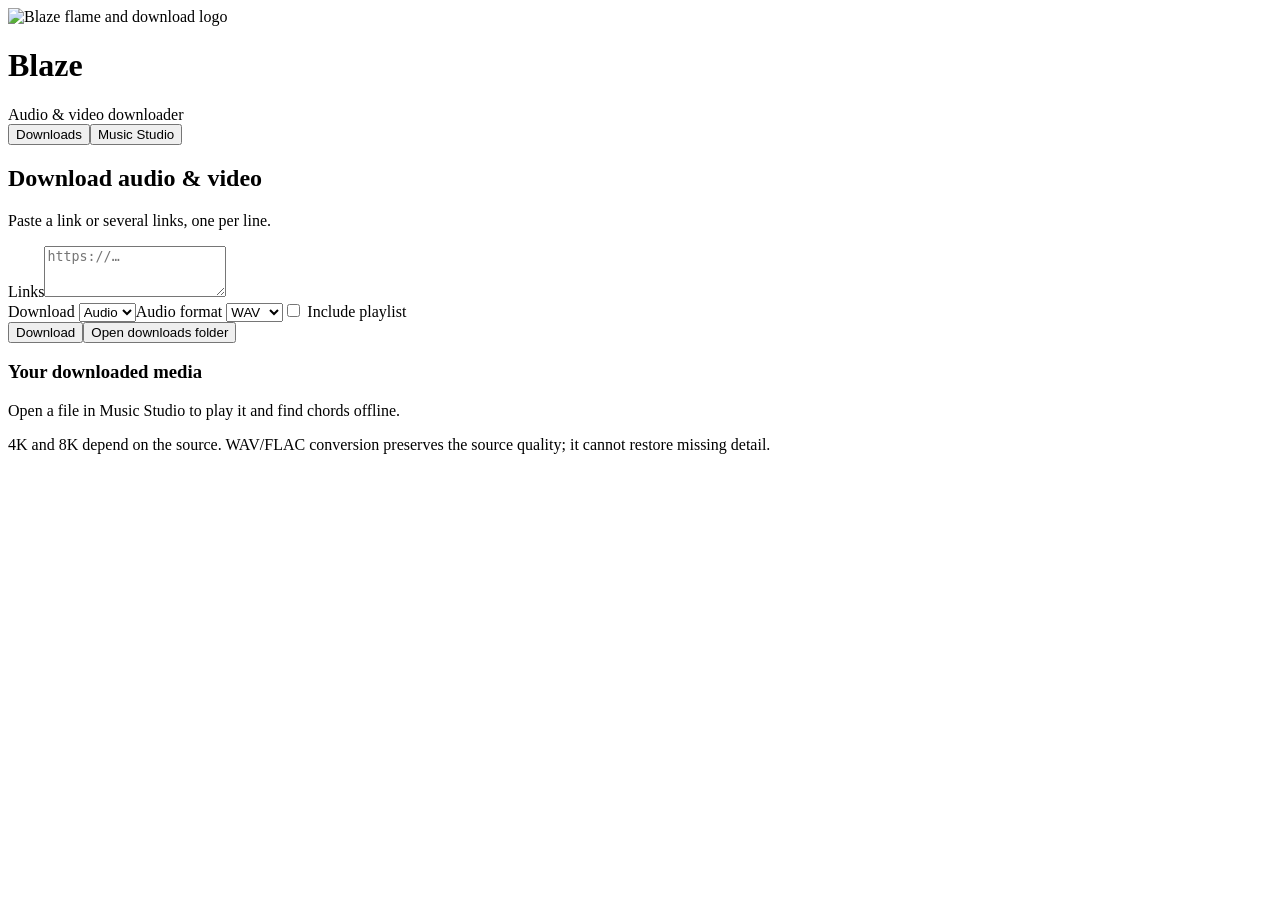
==== music_studio/web/index.html @ ea17c335 "Default to extended offline chords and add playback-clock Live Chord Flow" ====
<!doctype html>
<html lang="en"><head><meta charset="utf-8"><meta name="viewport" content="width=device-width,initial-scale=1">
<meta name="blaze-token" content="%%TOKEN%%"><title>Blaze</title><link rel="stylesheet" href="/studio.css"></head>
<body><main class="studio">
<header><div class="brand"><img class="brand-logo" src="/blaze-logo.png" alt="Blaze flame and download logo" width="52" height="52"><h1>Blaze</h1></div><span class="offline" id="section-label">Audio & video downloader</span></header>
<nav class="app-tabs" aria-label="Blaze sections"><button id="tab-downloads" class="selected" aria-selected="true">Downloads</button><button id="tab-studio" aria-selected="false">Music Studio</button></nav>
<section id="downloads-panel">
<h2>Download audio & video</h2><p class="hint">Paste a link or several links, one per line.</p>
<label for="download-urls">Links</label><textarea id="download-urls" rows="3" placeholder="https://…" maxlength="50000"></textarea>
<div class="options"><label>Download <select id="download-mode"><option value="audio">Audio</option><option value="video">Video</option></select></label><label id="audio-options">Audio format <select id="download-format"><option value="wav">WAV</option><option value="mp3">MP3</option><option value="flac">FLAC</option><option value="m4a">M4A</option><option value="ogg">OGG</option><option value="opus">Opus</option></select></label><label id="video-options" hidden>Resolution <select id="download-resolution"><option value="any">Best available</option><option value="1080p">Up to 1080p</option><option value="4k">Up to 4K</option><option value="8k">Up to 8K</option></select></label><label><input type="checkbox" id="download-playlist"> Include playlist</label></div>
<div class="actions"><button id="download-start" class="primary">Download</button><button id="download-stop" hidden>Cancel downloads</button><button id="download-folder">Open downloads folder</button></div>
<p class="hint" id="download-output"></p><p id="download-error" role="alert" hidden></p><div id="download-jobs" aria-live="polite"></div>
<h3>Your downloaded media</h3><p class="hint">Open a file in Music Studio to play it and find chords offline.</p><div id="download-files"></div>
<p class="hint">4K and 8K depend on the source. WAV/FLAC conversion preserves the source quality; it cannot restore missing detail.</p>
</section><section id="studio-panel" hidden><h2 class="section-title">Music Studio <small>Offline chord finder</small></h2>
<section class="song"><h2 id="filename">Your music, on your device</h2><span id="duration">—</span></section>
<div class="wave-wrap"><canvas id="wave" aria-label="Audio waveform. Click to seek." role="slider" tabindex="0" aria-valuemin="0" aria-valuemax="100" aria-valuenow="0"></canvas><div id="empty-wave">Import audio or video, then analyse its chords.</div></div>
<div class="chords" id="chord-cards" aria-live="polite"></div>
<section class="live-flow" aria-label="Live Chord Flow"><div class="flow-heading"><span>Live Chord Flow</span><span id="flow-status">Analyse a recording to begin.</span></div><div id="bar-flow" class="bar-flow"></div><p id="flow-announcement" class="sr-only" aria-live="polite"></p></section>
<div class="indicators"><span id="key">Key: —</span><span id="bpm">BPM: —</span><span id="flow-beat">Beat: —</span><span id="flow-countdown">Change in: —</span><span id="position">0:00</span></div>
<div class="transport"><button id="previous" class="icon" aria-label="Previous chord">⏮</button><button id="play" class="play" aria-label="Play">▶</button><button id="next" class="icon" aria-label="Next chord">⏭</button><label class="speed">Speed <select id="speed"><option value=".5">0.5×</option><option value=".75">0.75×</option><option value="1" selected>1×</option><option value="1.25">1.25×</option><option value="1.5">1.5×</option></select></label><label><input type="checkbox" id="repeat"> Repeat song</label></div>
<video id="media" playsinline preload="metadata"></video>
<div class="actions"><label class="button" for="import">Import audio / video<input id="import" type="file" accept="audio/*,video/*"></label><button id="analyze" class="primary">Analyse chords</button><button id="cancel" hidden>Cancel</button><button id="edit" disabled>Edit chord</button></div>
<p id="status" role="status">All processing stays on this device.</p><p id="error" role="alert" hidden></p>
<details id="diagrams"><summary>Guitar / piano diagrams</summary><div class="diagram-toolbar"><button id="piano" class="selected">Piano</button><button id="guitar">Guitar</button><span id="diagram-label">—</span></div><canvas id="diagram" aria-label="Chord diagram"></canvas><p id="diagram-note"></p></details>
<details><summary>Practice & export</summary><div class="options"><label>Transpose <div class="transpose"><button id="down">−</button><span id="shift">0</span><button id="up">+</button><button id="reset">Reset</button></div></label><button id="export-json" disabled>Export JSON</button><button id="export-csv" disabled>Export CSV</button></div><p>Transposition changes chord labels and diagrams. Playback keeps its original pitch.</p></details>
<details id="rhythm-settings"><summary>Rhythm & timing correction</summary><p>Beat detection is an estimate; downbeats and meter are not detected. Confirm the meter and first downbeat to show bars. Unknown timing shows neutral windows.</p><div class="options"><label>Grid <select id="rhythm-mode"><option value="unknown">Meter unknown · timing windows</option><option value="beats">Detected beat timestamps · estimated</option><option value="grid">Manual fixed tempo</option></select></label><label>BPM (quarter notes) <input id="rhythm-bpm" type="number" min="20" max="300" step=".1" value="120"></label><label>Meter <select id="rhythm-num"><option>2</option><option>3</option><option selected>4</option><option>5</option><option>6</option><option>7</option><option>9</option><option>12</option></select> / <select id="rhythm-den"><option>2</option><option selected>4</option><option>8</option><option>16</option></select></label><label><input id="rhythm-compound" type="checkbox"> Group eighth notes in threes</label><label>First downbeat (seconds) <input id="rhythm-offset" type="number" min="0" step=".001" value="0"></label></div><div class="actions"><button id="rhythm-align">Use playback position</button><button id="rhythm-save">Save rhythm</button><button id="rhythm-change">Set meter change here</button><button id="rhythm-reset">Revert rhythm</button></div><p id="rhythm-message" role="status">Corrections stay local; original detected beats are preserved.</p></details>
<details id="timeline"><summary>Full chord timeline</summary><div id="timeline-rows"></div></details>
<details><summary>Advanced settings</summary><div class="options"><label>Recognition <select id="model"><option value="extended" selected>Extended chords · default</option><option value="major_minor">Major / minor · optional</option></select></label><button id="clear-cache">Clear analysis cache</button></div><p>Uses pretrained BTC models locally. No training, account, or cloud service. Model scores are uncalibrated; check uncertain passages by ear. Clearing cached analyses keeps your saved corrections.</p></details>
<footer id="model-info">Ready for local music analysis.</footer>
</section></main><dialog id="edit-dialog"><form method="dialog"><h3>Correct this chord</h3><label>Chord <input id="edited-chord" placeholder="C, Am, Fmaj7, G7/B" maxlength="32" autocomplete="off"></label><p id="edit-error"></p><div class="actions"><button value="cancel">Cancel</button><button id="save-edit" class="primary" value="save">Save locally</button></div></form></dialog><script src="/flow.js"></script><script src="/studio.js"></script></body></html>
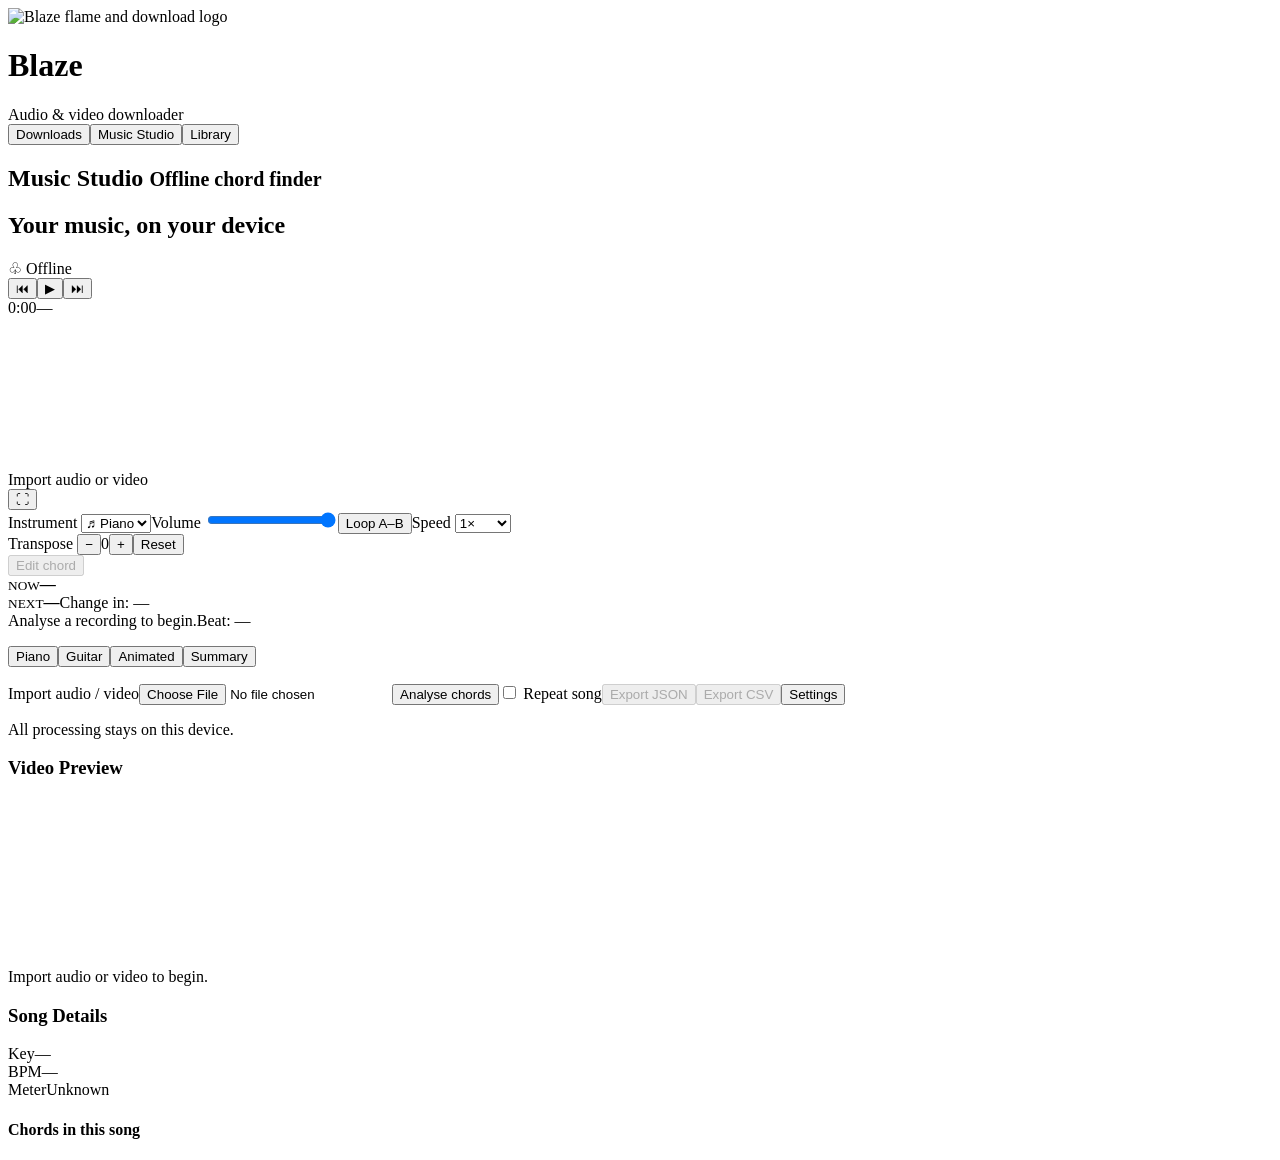
==== commit 509c9909: "Add offline advanced chord ensemble and integrated Blaze Windows app" ====
--- a/music_studio/web/index.html
+++ b/music_studio/web/index.html
@@ -1,10 +1,10 @@
 <!doctype html>
 <html lang="en"><head><meta charset="utf-8"><meta name="viewport" content="width=device-width,initial-scale=1">
 <meta name="blaze-token" content="%%TOKEN%%"><title>Blaze</title><link rel="stylesheet" href="/studio.css"></head>
-<body><main class="studio">
+<body class="studio-active"><main class="studio">
 <header><div class="brand"><img class="brand-logo" src="/blaze-logo.png" alt="Blaze flame and download logo" width="52" height="52"><h1>Blaze</h1></div><span class="offline" id="section-label">Audio & video downloader</span></header>
-<nav class="app-tabs" aria-label="Blaze sections"><button id="tab-downloads" class="selected" aria-selected="true">Downloads</button><button id="tab-studio" aria-selected="false">Music Studio</button></nav>
-<section id="downloads-panel">
+<nav class="app-tabs" aria-label="Blaze sections"><button id="tab-downloads" aria-selected="false">Downloads</button><button id="tab-studio" class="selected" aria-selected="true">Music Studio</button><button id="tab-library">Library</button></nav>
+<section id="downloads-panel" hidden>
 <h2>Download audio & video</h2><p class="hint">Paste a link or several links, one per line.</p>
 <label for="download-urls">Links</label><textarea id="download-urls" rows="3" placeholder="https://…" maxlength="50000"></textarea>
 <div class="options"><label>Download <select id="download-mode"><option value="audio">Audio</option><option value="video">Video</option></select></label><label id="audio-options">Audio format <select id="download-format"><option value="wav">WAV</option><option value="mp3">MP3</option><option value="flac">FLAC</option><option value="m4a">M4A</option><option value="ogg">OGG</option><option value="opus">Opus</option></select></label><label id="video-options" hidden>Resolution <select id="download-resolution"><option value="any">Best available</option><option value="1080p">Up to 1080p</option><option value="4k">Up to 4K</option><option value="8k">Up to 8K</option></select></label><label><input type="checkbox" id="download-playlist"> Include playlist</label></div>
@@ -12,20 +12,17 @@
 <p class="hint" id="download-output"></p><p id="download-error" role="alert" hidden></p><div id="download-jobs" aria-live="polite"></div>
 <h3>Your downloaded media</h3><p class="hint">Open a file in Music Studio to play it and find chords offline.</p><div id="download-files"></div>
 <p class="hint">4K and 8K depend on the source. WAV/FLAC conversion preserves the source quality; it cannot restore missing detail.</p>
-</section><section id="studio-panel" hidden><h2 class="section-title">Music Studio <small>Offline chord finder</small></h2>
-<section class="song"><h2 id="filename">Your music, on your device</h2><span id="duration">—</span></section>
-<div class="wave-wrap"><canvas id="wave" aria-label="Audio waveform. Click to seek." role="slider" tabindex="0" aria-valuemin="0" aria-valuemax="100" aria-valuenow="0"></canvas><div id="empty-wave">Import audio or video, then analyse its chords.</div></div>
-<div class="chords" id="chord-cards" aria-live="polite"></div>
-<section class="live-flow" aria-label="Live Chord Flow"><div class="flow-heading"><span>Live Chord Flow</span><span id="flow-status">Analyse a recording to begin.</span></div><div id="bar-flow" class="bar-flow"></div><p id="flow-announcement" class="sr-only" aria-live="polite"></p></section>
-<div class="indicators"><span id="key">Key: —</span><span id="bpm">BPM: —</span><span id="flow-beat">Beat: —</span><span id="flow-countdown">Change in: —</span><span id="position">0:00</span></div>
-<div class="transport"><button id="previous" class="icon" aria-label="Previous chord">⏮</button><button id="play" class="play" aria-label="Play">▶</button><button id="next" class="icon" aria-label="Next chord">⏭</button><label class="speed">Speed <select id="speed"><option value=".5">0.5×</option><option value=".75">0.75×</option><option value="1" selected>1×</option><option value="1.25">1.25×</option><option value="1.5">1.5×</option></select></label><label><input type="checkbox" id="repeat"> Repeat song</label></div>
-<video id="media" playsinline preload="metadata"></video>
-<div class="actions"><label class="button" for="import">Import audio / video<input id="import" type="file" accept="audio/*,video/*"></label><button id="analyze" class="primary">Analyse chords</button><button id="cancel" hidden>Cancel</button><button id="edit" disabled>Edit chord</button></div>
-<p id="status" role="status">All processing stays on this device.</p><p id="error" role="alert" hidden></p>
-<details id="diagrams"><summary>Guitar / piano diagrams</summary><div class="diagram-toolbar"><button id="piano" class="selected">Piano</button><button id="guitar">Guitar</button><span id="diagram-label">—</span></div><canvas id="diagram" aria-label="Chord diagram"></canvas><p id="diagram-note"></p></details>
-<details><summary>Practice & export</summary><div class="options"><label>Transpose <div class="transpose"><button id="down">−</button><span id="shift">0</span><button id="up">+</button><button id="reset">Reset</button></div></label><button id="export-json" disabled>Export JSON</button><button id="export-csv" disabled>Export CSV</button></div><p>Transposition changes chord labels and diagrams. Playback keeps its original pitch.</p></details>
-<details id="rhythm-settings"><summary>Rhythm & timing correction</summary><p>Beat detection is an estimate; downbeats and meter are not detected. Confirm the meter and first downbeat to show bars. Unknown timing shows neutral windows.</p><div class="options"><label>Grid <select id="rhythm-mode"><option value="unknown">Meter unknown · timing windows</option><option value="beats">Detected beat timestamps · estimated</option><option value="grid">Manual fixed tempo</option></select></label><label>BPM (quarter notes) <input id="rhythm-bpm" type="number" min="20" max="300" step=".1" value="120"></label><label>Meter <select id="rhythm-num"><option>2</option><option>3</option><option selected>4</option><option>5</option><option>6</option><option>7</option><option>9</option><option>12</option></select> / <select id="rhythm-den"><option>2</option><option selected>4</option><option>8</option><option>16</option></select></label><label><input id="rhythm-compound" type="checkbox"> Group eighth notes in threes</label><label>First downbeat (seconds) <input id="rhythm-offset" type="number" min="0" step=".001" value="0"></label></div><div class="actions"><button id="rhythm-align">Use playback position</button><button id="rhythm-save">Save rhythm</button><button id="rhythm-change">Set meter change here</button><button id="rhythm-reset">Revert rhythm</button></div><p id="rhythm-message" role="status">Corrections stay local; original detected beats are preserved.</p></details>
+</section><section id="studio-panel"><h2 class="section-title">Music Studio <small>Offline chord finder</small></h2>
+<div class="song-top"><h2 id="filename">Your music, on your device</h2><span class="offline-pill">♧ Offline</span><div class="transport"><button id="previous" class="icon" aria-label="Previous chord">⏮</button><button id="play" class="play" aria-label="Play">▶</button><button id="next" class="icon" aria-label="Next chord">⏭</button></div><div class="scrubber"><div class="time-row"><span id="position">0:00</span><span id="duration">—</span></div><div class="wave-wrap"><canvas id="wave" aria-label="Audio waveform. Click to seek." role="slider" tabindex="0" aria-valuemin="0" aria-valuemax="100" aria-valuenow="0"></canvas><div id="empty-wave">Import audio or video</div></div></div><button id="fullscreen" aria-label="Full screen">⛶</button></div>
+<div class="practice-toolbar"><label>Instrument <select id="instrument"><option value="piano">♬ Piano</option><option value="guitar">Guitar</option></select></label><label>Volume <input id="volume" type="range" min="0" max="1" step=".01" value="1" aria-label="Song volume"></label><button id="loop">Loop A–B</button><label>Speed <select id="speed"><option value=".5">0.5×</option><option value=".75">0.75×</option><option value="1" selected>1×</option><option value="1.25">1.25×</option><option value="1.5">1.5×</option></select></label><div class="transpose">Transpose <button id="down" aria-label="Transpose down">−</button><span id="shift">0</span><button id="up" aria-label="Transpose up">+</button><button id="reset">Reset</button></div><button id="edit" disabled>Edit chord</button></div>
+<div class="workspace"><div class="play-workspace"><div class="anticipation"><div><small>NOW</small><strong id="now-label">—</strong></div><div><small>NEXT</small><strong id="next-label">—</strong><span id="flow-countdown">Change in: —</span></div></div><div id="chord-cards" hidden></div>
+<section class="live-flow" aria-label="Live Chord Flow"><div class="flow-heading"><span id="flow-status">Analyse a recording to begin.</span><span id="flow-beat">Beat: —</span></div><div id="bar-flow" class="bar-flow"></div><p id="flow-announcement" class="sr-only" aria-live="polite"></p></section>
+<section id="diagrams" class="diagram-section"><div class="diagram-toolbar"><button id="piano" class="selected">Piano</button><button id="guitar">Guitar</button><span class="toolbar-divider"></span><button id="animated" class="selected">Animated</button><button id="summary-view">Summary</button></div><div id="diagram-strip"></div><span id="diagram-label" hidden></span><canvas id="diagram" hidden></canvas><p id="diagram-note" class="hint"></p></section>
+<div class="actions"><label class="button" for="import">Import audio / video<input id="import" type="file" accept="audio/*,video/*"></label><button id="analyze" class="primary">Analyse chords</button><button id="cancel" hidden>Cancel</button><label><input type="checkbox" id="repeat"> Repeat song</label><button id="export-json" disabled>Export JSON</button><button id="export-csv" disabled>Export CSV</button><button id="studio-settings" aria-label="Open Studio settings">Settings</button><button id="studio-details" hidden>Video &amp; details</button></div><p id="loop-status" class="hint" role="status"></p><p id="status" role="status">All processing stays on this device.</p><p id="error" role="alert" hidden></p>
+</div>
+<aside class="song-sidebar"><section class="preview-panel"><h3 id="preview-title">Video Preview</h3><video id="media" playsinline preload="metadata"></video><p id="audio-preview" class="hint">Import audio or video to begin.</p></section><section class="details-panel"><h3>Song Details</h3><div class="detail-row"><span>Key</span><span id="key">—</span></div><div class="detail-row"><span>BPM</span><span id="bpm">—</span></div><div class="detail-row"><span>Meter</span><span id="meter">Unknown</span></div><h4>Chords in this song</h4><div id="unique-chords"></div></section></aside></div>
+</section></main><dialog id="preview-dialog"><div class="settings-heading"><h3>Video &amp; song details</h3><button id="close-preview" aria-label="Close video and details">✕</button></div><div id="preview-content"></div></dialog><dialog id="settings-dialog"><div class="settings-heading"><h3>Studio settings</h3><button id="close-settings" aria-label="Close Studio settings">✕</button></div><details id="rhythm-settings"><summary>Rhythm & timing correction</summary><p>Blaze detects beats and downbeats locally, then groups consistent beats into bars. Ambiguous passages stay ungrouped. Override the timing here when needed.</p><div class="options"><label>Grid <select id="rhythm-mode"><option value="auto" selected>Automatic beat &amp; meter detection</option><option value="unknown">Time markers · meter unknown</option><option value="beats">Detected beat timestamps</option><option value="grid">Manual fixed tempo</option></select></label><label>BPM (quarter notes) <input id="rhythm-bpm" type="number" min="20" max="300" step=".1" value="120"></label><label>Meter <select id="rhythm-num"><option>2</option><option>3</option><option selected>4</option><option>5</option><option>6</option><option>7</option><option>9</option><option>12</option></select> / <select id="rhythm-den"><option>2</option><option selected>4</option><option>8</option><option>16</option></select></label><label><input id="rhythm-compound" type="checkbox"> Group eighth notes in threes</label><label>First downbeat (seconds) <input id="rhythm-offset" type="number" min="0" step=".001" value="0"></label></div><div class="actions"><button id="rhythm-align">Use playback position</button><button id="rhythm-save">Save rhythm</button><button id="rhythm-change">Set meter change here</button><button id="rhythm-reset">Revert rhythm</button></div><p id="rhythm-message" role="status">Corrections stay local; original detected beats are preserved.</p></details>
 <details id="timeline"><summary>Full chord timeline</summary><div id="timeline-rows"></div></details>
-<details><summary>Advanced settings</summary><div class="options"><label>Recognition <select id="model"><option value="extended" selected>Extended chords · default</option><option value="major_minor">Major / minor · optional</option></select></label><button id="clear-cache">Clear analysis cache</button></div><p>Uses pretrained BTC models locally. No training, account, or cloud service. Model scores are uncalibrated; check uncertain passages by ear. Clearing cached analyses keeps your saved corrections.</p></details>
+<details><summary>Advanced settings</summary><div class="options"><label>Recognition <select id="model"><option value="powerful" selected>Advanced ensemble</option><option value="extended">Original extended model</option><option value="major_minor">Major / minor · optional</option></select></label><button id="clear-cache">Clear analysis cache</button></div><p>Uses pretrained BTC models locally. No training, account, or cloud service. Model scores are uncalibrated; check uncertain passages by ear. Clearing cached analyses keeps your saved corrections.</p></details>
 <footer id="model-info">Ready for local music analysis.</footer>
-</section></main><dialog id="edit-dialog"><form method="dialog"><h3>Correct this chord</h3><label>Chord <input id="edited-chord" placeholder="C, Am, Fmaj7, G7/B" maxlength="32" autocomplete="off"></label><p id="edit-error"></p><div class="actions"><button value="cancel">Cancel</button><button id="save-edit" class="primary" value="save">Save locally</button></div></form></dialog><script src="/flow.js"></script><script src="/studio.js"></script></body></html>
+</dialog><dialog id="edit-dialog"><form method="dialog"><h3>Correct this chord</h3><label>Chord <input id="edited-chord" placeholder="C, Am, Fmaj7, G7/B" maxlength="32" autocomplete="off"></label><p id="edit-error"></p><div class="actions"><button value="cancel">Cancel</button><button id="save-edit" class="primary" value="save">Save locally</button></div></form></dialog><script src="/flow.js"></script><script src="/studio.js"></script></body></html>
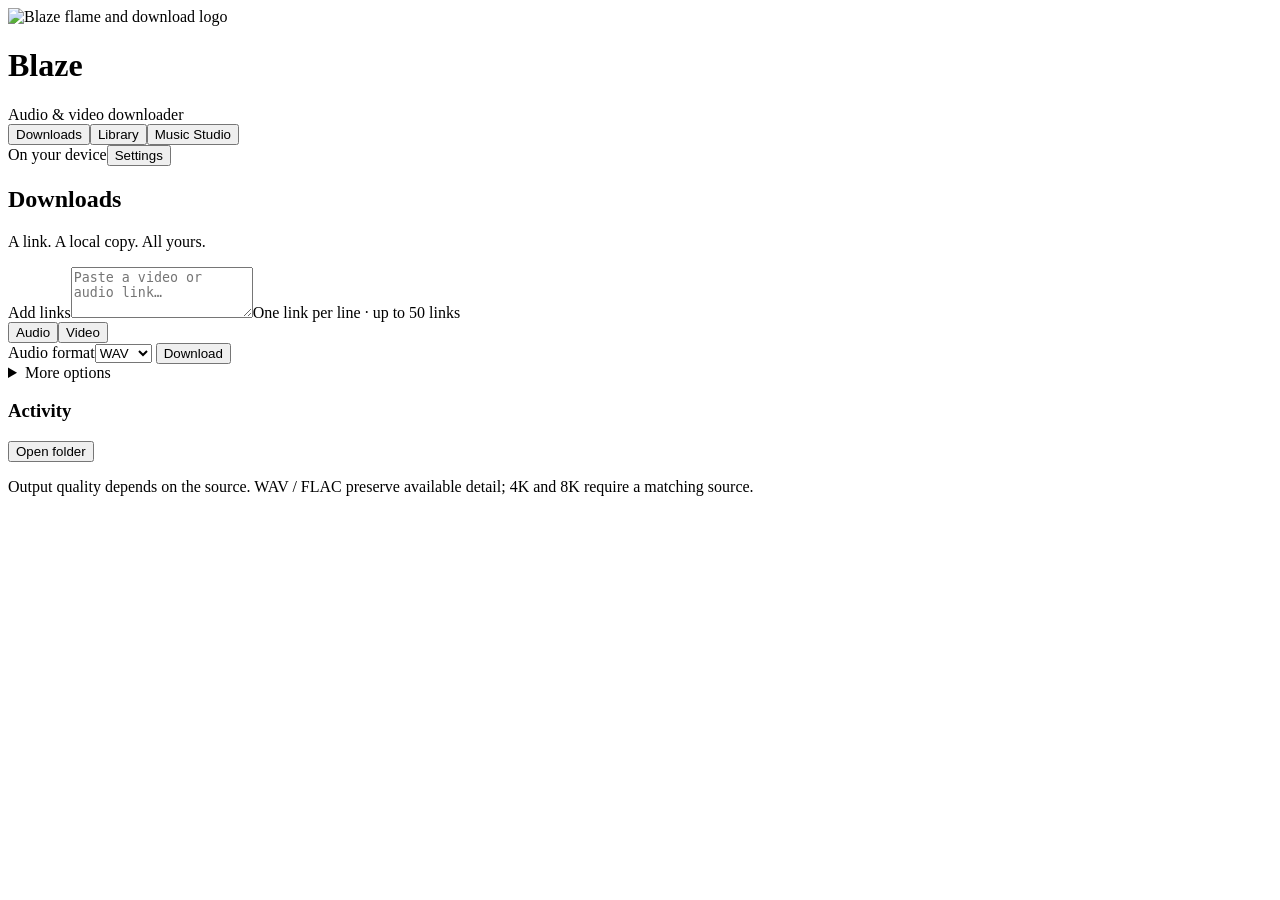
==== commit 6da8af14: "Rebuild Blaze interface and validate versioned desktop and Android packages" ====
--- a/music_studio/web/index.html
+++ b/music_studio/web/index.html
@@ -1,28 +1,35 @@
 <!doctype html>
-<html lang="en"><head><meta charset="utf-8"><meta name="viewport" content="width=device-width,initial-scale=1">
+<html lang="en" data-appearance="%%APPEARANCE%%"><head><meta charset="utf-8"><meta name="viewport" content="width=device-width,initial-scale=1">
 <meta name="blaze-token" content="%%TOKEN%%"><title>Blaze</title><link rel="stylesheet" href="/studio.css"></head>
-<body class="studio-active"><main class="studio">
+<body><main class="studio">
 <header><div class="brand"><img class="brand-logo" src="/blaze-logo.png" alt="Blaze flame and download logo" width="52" height="52"><h1>Blaze</h1></div><span class="offline" id="section-label">Audio & video downloader</span></header>
-<nav class="app-tabs" aria-label="Blaze sections"><button id="tab-downloads" aria-selected="false">Downloads</button><button id="tab-studio" class="selected" aria-selected="true">Music Studio</button><button id="tab-library">Library</button></nav>
-<section id="downloads-panel" hidden>
-<h2>Download audio & video</h2><p class="hint">Paste a link or several links, one per line.</p>
-<label for="download-urls">Links</label><textarea id="download-urls" rows="3" placeholder="https://…" maxlength="50000"></textarea>
-<div class="options"><label>Download <select id="download-mode"><option value="audio">Audio</option><option value="video">Video</option></select></label><label id="audio-options">Audio format <select id="download-format"><option value="wav">WAV</option><option value="mp3">MP3</option><option value="flac">FLAC</option><option value="m4a">M4A</option><option value="ogg">OGG</option><option value="opus">Opus</option></select></label><label id="video-options" hidden>Resolution <select id="download-resolution"><option value="any">Best available</option><option value="1080p">Up to 1080p</option><option value="4k">Up to 4K</option><option value="8k">Up to 8K</option></select></label><label><input type="checkbox" id="download-playlist"> Include playlist</label></div>
-<div class="actions"><button id="download-start" class="primary">Download</button><button id="download-stop" hidden>Cancel downloads</button><button id="download-folder">Open downloads folder</button></div>
-<p class="hint" id="download-output"></p><p id="download-error" role="alert" hidden></p><div id="download-jobs" aria-live="polite"></div>
-<h3>Your downloaded media</h3><p class="hint">Open a file in Music Studio to play it and find chords offline.</p><div id="download-files"></div>
-<p class="hint">4K and 8K depend on the source. WAV/FLAC conversion preserves the source quality; it cannot restore missing detail.</p>
-</section><section id="studio-panel"><h2 class="section-title">Music Studio <small>Offline chord finder</small></h2>
+<nav class="app-tabs" role="tablist" aria-label="Blaze sections"><button id="tab-downloads" role="tab" aria-controls="downloads-panel" aria-selected="true" class="selected">Downloads</button><button id="tab-library" role="tab" aria-controls="library-panel" aria-selected="false">Library</button><button id="tab-studio" role="tab" aria-controls="studio-panel" aria-selected="false">Music Studio</button></nav><div class="app-utilities"><span id="device-note">On your device</span><button id="app-settings" aria-label="Open settings">Settings</button></div>
+<section id="downloads-panel" role="tabpanel" aria-labelledby="tab-downloads">
+<div class="page-heading"><div><h2>Downloads</h2><p>A link. A local copy. All yours.</p></div></div>
+<div class="download-composer"><label for="download-urls">Add links</label><textarea id="download-urls" rows="3" placeholder="Paste a video or audio link…" maxlength="50000" aria-describedby="link-hint"></textarea><span id="link-hint" class="hint">One link per line · up to 50 links</span>
+<div class="composer-controls">
+<div class="mode-switch" role="group" aria-label="Download type"><button type="button" data-mode="audio" aria-pressed="true" class="selected">Audio</button><button type="button" data-mode="video" aria-pressed="false">Video</button></div>
+<select id="download-mode" hidden aria-label="Download type"><option value="audio">Audio</option><option value="video">Video</option></select>
+<label id="audio-options"><span class="sr-only">Audio format</span><select id="download-format" aria-label="Audio format"><option value="wav">WAV</option><option value="mp3">MP3</option><option value="flac">FLAC</option><option value="m4a">M4A</option><option value="ogg">OGG</option><option value="opus">Opus</option></select></label>
+<label id="video-options" hidden><span class="sr-only">Resolution</span><select id="download-resolution" aria-label="Video resolution"><option value="any">Best available</option><option value="1080p">Up to 1080p</option><option value="4k">Up to 4K</option><option value="8k">Up to 8K</option></select></label>
+<button id="download-start" class="primary">Download</button>
+</div><details class="download-options"><summary>More options</summary><label class="playlist-option"><input type="checkbox" id="download-playlist"><span>Include playlists<small>Download every item, when supported.</small></span></label></details></div>
+<p id="download-error" role="alert" hidden></p>
+<section class="queue-panel"><div class="list-heading"><h3>Activity</h3><div class="queue-actions"><button id="download-folder">Open folder</button><button id="download-stop" hidden>Cancel downloads</button></div></div><div id="download-jobs" aria-live="polite"></div></section>
+<p class="hint" id="download-output"></p><p class="quality-note">Output quality depends on the source. WAV / FLAC preserve available detail; 4K and 8K require a matching source.</p>
+</section>
+<section id="library-panel" role="tabpanel" aria-labelledby="tab-library" hidden><div class="page-heading"><div><h2>Library</h2><p>Good things, kept close.</p></div><button id="library-folder">Open folder</button></div><div class="library-tools"><input id="library-search" type="search" placeholder="Search your library" aria-label="Search downloaded files"><div class="library-filters" role="group" aria-label="Media type"><button data-filter="all" aria-pressed="true" class="selected">All</button><button data-filter="audio" aria-pressed="false">Audio</button><button data-filter="video" aria-pressed="false">Video</button></div></div><p id="library-count" class="hint" role="status"></p><div class="library-columns" aria-hidden="true"><span>Name</span><span>Kind</span><span>Action</span></div><div id="download-files"></div><p id="library-error" role="alert" hidden></p></section>
+<section id="studio-panel" role="tabpanel" aria-labelledby="tab-studio" hidden><div class="studio-heading"><h2 class="section-title">Music Studio <small>Listen closely. Play along.</small></h2><div class="studio-primary-actions"><label class="button" for="import">Import file<input id="import" type="file" accept="audio/*,video/*"></label><button id="analyze" class="primary">Analyze chords</button><button id="cancel" hidden>Cancel</button></div></div>
 <div class="song-top"><h2 id="filename">Your music, on your device</h2><span class="offline-pill">♧ Offline</span><div class="transport"><button id="previous" class="icon" aria-label="Previous chord">⏮</button><button id="play" class="play" aria-label="Play">▶</button><button id="next" class="icon" aria-label="Next chord">⏭</button></div><div class="scrubber"><div class="time-row"><span id="position">0:00</span><span id="duration">—</span></div><div class="wave-wrap"><canvas id="wave" aria-label="Audio waveform. Click to seek." role="slider" tabindex="0" aria-valuemin="0" aria-valuemax="100" aria-valuenow="0"></canvas><div id="empty-wave">Import audio or video</div></div></div><button id="fullscreen" aria-label="Full screen">⛶</button></div>
-<div class="practice-toolbar"><label>Instrument <select id="instrument"><option value="piano">♬ Piano</option><option value="guitar">Guitar</option></select></label><label>Volume <input id="volume" type="range" min="0" max="1" step=".01" value="1" aria-label="Song volume"></label><button id="loop">Loop A–B</button><label>Speed <select id="speed"><option value=".5">0.5×</option><option value=".75">0.75×</option><option value="1" selected>1×</option><option value="1.25">1.25×</option><option value="1.5">1.5×</option></select></label><div class="transpose">Transpose <button id="down" aria-label="Transpose down">−</button><span id="shift">0</span><button id="up" aria-label="Transpose up">+</button><button id="reset">Reset</button></div><button id="edit" disabled>Edit chord</button></div>
+<div class="practice-toolbar"><label>Instrument <select id="instrument"><option value="piano">Piano</option><option value="guitar">Guitar</option></select></label><label>Volume <input id="volume" type="range" min="0" max="1" step=".01" value="1" aria-label="Song volume"></label><button id="loop" aria-pressed="false">Loop A–B</button><label>Speed <select id="speed"><option value=".5">0.5×</option><option value=".75">0.75×</option><option value="1" selected>1×</option><option value="1.25">1.25×</option><option value="1.5">1.5×</option></select></label><div class="transpose">Transpose <button id="down" aria-label="Transpose down">−</button><span id="shift">0</span><button id="up" aria-label="Transpose up">+</button><button id="reset">Reset</button></div><button id="edit" disabled>Edit chord</button></div>
 <div class="workspace"><div class="play-workspace"><div class="anticipation"><div><small>NOW</small><strong id="now-label">—</strong></div><div><small>NEXT</small><strong id="next-label">—</strong><span id="flow-countdown">Change in: —</span></div></div><div id="chord-cards" hidden></div>
 <section class="live-flow" aria-label="Live Chord Flow"><div class="flow-heading"><span id="flow-status">Analyse a recording to begin.</span><span id="flow-beat">Beat: —</span></div><div id="bar-flow" class="bar-flow"></div><p id="flow-announcement" class="sr-only" aria-live="polite"></p></section>
-<section id="diagrams" class="diagram-section"><div class="diagram-toolbar"><button id="piano" class="selected">Piano</button><button id="guitar">Guitar</button><span class="toolbar-divider"></span><button id="animated" class="selected">Animated</button><button id="summary-view">Summary</button></div><div id="diagram-strip"></div><span id="diagram-label" hidden></span><canvas id="diagram" hidden></canvas><p id="diagram-note" class="hint"></p></section>
-<div class="actions"><label class="button" for="import">Import audio / video<input id="import" type="file" accept="audio/*,video/*"></label><button id="analyze" class="primary">Analyse chords</button><button id="cancel" hidden>Cancel</button><label><input type="checkbox" id="repeat"> Repeat song</label><button id="export-json" disabled>Export JSON</button><button id="export-csv" disabled>Export CSV</button><button id="studio-settings" aria-label="Open Studio settings">Settings</button><button id="studio-details" hidden>Video &amp; details</button></div><p id="loop-status" class="hint" role="status"></p><p id="status" role="status">All processing stays on this device.</p><p id="error" role="alert" hidden></p>
+<section id="diagrams" class="diagram-section"><div class="diagram-toolbar"><button id="piano" class="selected" aria-pressed="true">Piano</button><button id="guitar" aria-pressed="false">Guitar</button><span class="toolbar-divider"></span><button id="animated" class="selected" aria-pressed="true">Animated</button><button id="summary-view" aria-pressed="false">Summary</button></div><div id="diagram-strip"></div><span id="diagram-label" hidden></span><canvas id="diagram" hidden></canvas><p id="diagram-note" class="hint"></p></section>
+<div class="actions"><label><input type="checkbox" id="repeat"> Repeat song</label><button id="export-json" disabled>Export JSON</button><button id="export-csv" disabled>Export CSV</button><button id="studio-settings" aria-label="Open Studio settings">Settings</button><button id="studio-details" hidden>Video &amp; details</button></div><p id="loop-status" class="hint" role="status"></p><p id="status" role="status">All processing stays on this device.</p><p id="error" role="alert" hidden></p>
 </div>
-<aside class="song-sidebar"><section class="preview-panel"><h3 id="preview-title">Video Preview</h3><video id="media" playsinline preload="metadata"></video><p id="audio-preview" class="hint">Import audio or video to begin.</p></section><section class="details-panel"><h3>Song Details</h3><div class="detail-row"><span>Key</span><span id="key">—</span></div><div class="detail-row"><span>BPM</span><span id="bpm">—</span></div><div class="detail-row"><span>Meter</span><span id="meter">Unknown</span></div><h4>Chords in this song</h4><div id="unique-chords"></div></section></aside></div>
-</section></main><dialog id="preview-dialog"><div class="settings-heading"><h3>Video &amp; song details</h3><button id="close-preview" aria-label="Close video and details">✕</button></div><div id="preview-content"></div></dialog><dialog id="settings-dialog"><div class="settings-heading"><h3>Studio settings</h3><button id="close-settings" aria-label="Close Studio settings">✕</button></div><details id="rhythm-settings"><summary>Rhythm & timing correction</summary><p>Blaze detects beats and downbeats locally, then groups consistent beats into bars. Ambiguous passages stay ungrouped. Override the timing here when needed.</p><div class="options"><label>Grid <select id="rhythm-mode"><option value="auto" selected>Automatic beat &amp; meter detection</option><option value="unknown">Time markers · meter unknown</option><option value="beats">Detected beat timestamps</option><option value="grid">Manual fixed tempo</option></select></label><label>BPM (quarter notes) <input id="rhythm-bpm" type="number" min="20" max="300" step=".1" value="120"></label><label>Meter <select id="rhythm-num"><option>2</option><option>3</option><option selected>4</option><option>5</option><option>6</option><option>7</option><option>9</option><option>12</option></select> / <select id="rhythm-den"><option>2</option><option selected>4</option><option>8</option><option>16</option></select></label><label><input id="rhythm-compound" type="checkbox"> Group eighth notes in threes</label><label>First downbeat (seconds) <input id="rhythm-offset" type="number" min="0" step=".001" value="0"></label></div><div class="actions"><button id="rhythm-align">Use playback position</button><button id="rhythm-save">Save rhythm</button><button id="rhythm-change">Set meter change here</button><button id="rhythm-reset">Revert rhythm</button></div><p id="rhythm-message" role="status">Corrections stay local; original detected beats are preserved.</p></details>
+<aside class="song-sidebar"><section class="preview-panel"><h3 id="preview-title">Video Preview</h3><video id="media" disableRemotePlayback x-webkit-airplay="deny" playsinline preload="metadata"></video><p id="audio-preview" class="hint">Import audio or video to begin.</p></section><section class="details-panel"><h3>Song details</h3><div class="detail-row"><span>Key</span><span id="key">—</span></div><div class="detail-row"><span>Tempo</span><span id="bpm">—</span></div><div class="detail-row"><span>Meter</span><span id="meter">Unknown</span></div><h4>Detected chords</h4><div id="unique-chords"></div></section></aside></div>
+</section></main><dialog id="preview-dialog"><div class="settings-heading"><h3>Video &amp; song details</h3><button id="close-preview" aria-label="Close video and details">✕</button></div><div id="preview-content"></div></dialog><dialog id="settings-dialog"><div class="settings-heading"><h3>Settings</h3><button id="close-settings" aria-label="Close Studio settings">✕</button></div><div class="appearance-setting"><label for="appearance">Appearance</label><select id="appearance"><option value="system">System</option><option value="light">Light</option><option value="dark">Dark</option></select></div><p id="appearance-message" role="status"></p><details id="rhythm-settings"><summary>Rhythm & timing correction</summary><p>Blaze detects beats and downbeats locally, then groups consistent beats into bars. Ambiguous passages stay ungrouped. Override the timing here when needed.</p><div class="options"><label>Grid <select id="rhythm-mode"><option value="auto" selected>Automatic beat &amp; meter detection</option><option value="unknown">Time markers · meter unknown</option><option value="beats">Detected beat timestamps</option><option value="grid">Manual fixed tempo</option></select></label><label>BPM (quarter notes) <input id="rhythm-bpm" type="number" min="20" max="300" step=".1" value="120"></label><label>Meter <select id="rhythm-num"><option>2</option><option>3</option><option selected>4</option><option>5</option><option>6</option><option>7</option><option>9</option><option>12</option></select> / <select id="rhythm-den"><option>2</option><option selected>4</option><option>8</option><option>16</option></select></label><label><input id="rhythm-compound" type="checkbox"> Group eighth notes in threes</label><label>First downbeat (seconds) <input id="rhythm-offset" type="number" min="0" step=".001" value="0"></label></div><div class="actions"><button id="rhythm-align">Use playback position</button><button id="rhythm-save">Save rhythm</button><button id="rhythm-change">Set meter change here</button><button id="rhythm-reset">Revert rhythm</button></div><p id="rhythm-message" role="status">Corrections stay local; original detected beats are preserved.</p></details>
 <details id="timeline"><summary>Full chord timeline</summary><div id="timeline-rows"></div></details>
 <details><summary>Advanced settings</summary><div class="options"><label>Recognition <select id="model"><option value="powerful" selected>Advanced ensemble</option><option value="extended">Original extended model</option><option value="major_minor">Major / minor · optional</option></select></label><button id="clear-cache">Clear analysis cache</button></div><p>Uses pretrained BTC models locally. No training, account, or cloud service. Model scores are uncalibrated; check uncertain passages by ear. Clearing cached analyses keeps your saved corrections.</p></details>
 <footer id="model-info">Ready for local music analysis.</footer>
-</dialog><dialog id="edit-dialog"><form method="dialog"><h3>Correct this chord</h3><label>Chord <input id="edited-chord" placeholder="C, Am, Fmaj7, G7/B" maxlength="32" autocomplete="off"></label><p id="edit-error"></p><div class="actions"><button value="cancel">Cancel</button><button id="save-edit" class="primary" value="save">Save locally</button></div></form></dialog><script src="/flow.js"></script><script src="/studio.js"></script></body></html>
+</dialog><dialog id="edit-dialog"><form method="dialog"><h3>Correct this chord</h3><label>Chord <input id="edited-chord" placeholder="C, Am, Fmaj7, G7/B" maxlength="32" autocomplete="off"></label><p id="edit-error"></p><div class="actions"><button value="cancel">Cancel</button><button id="save-edit" class="primary" value="save">Save locally</button></div></form></dialog><div id="app-announcement" class="sr-only" role="status"></div><script src="/flow.js"></script><script src="/studio.js"></script></body></html>
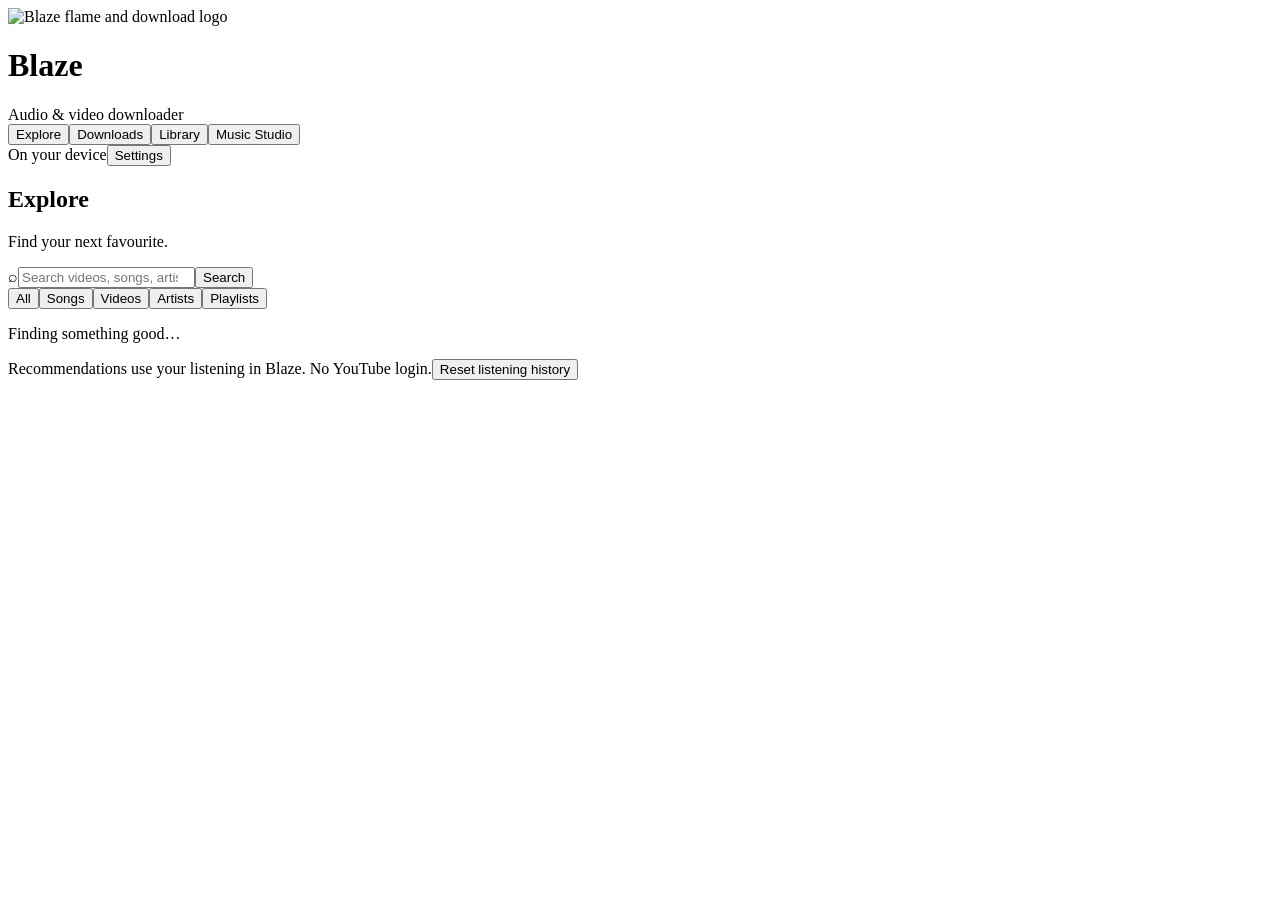
==== commit e0a798fa: "Bring Android discovery and playback workflows to desktop" ====
--- a/music_studio/web/index.html
+++ b/music_studio/web/index.html
@@ -3,8 +3,15 @@
 <meta name="blaze-token" content="%%TOKEN%%"><title>Blaze</title><link rel="stylesheet" href="/studio.css"></head>
 <body><main class="studio">
 <header><div class="brand"><img class="brand-logo" src="/blaze-logo.png" alt="Blaze flame and download logo" width="52" height="52"><h1>Blaze</h1></div><span class="offline" id="section-label">Audio & video downloader</span></header>
-<nav class="app-tabs" role="tablist" aria-label="Blaze sections"><button id="tab-downloads" role="tab" aria-controls="downloads-panel" aria-selected="true" class="selected">Downloads</button><button id="tab-library" role="tab" aria-controls="library-panel" aria-selected="false">Library</button><button id="tab-studio" role="tab" aria-controls="studio-panel" aria-selected="false">Music Studio</button></nav><div class="app-utilities"><span id="device-note">On your device</span><button id="app-settings" aria-label="Open settings">Settings</button></div>
-<section id="downloads-panel" role="tabpanel" aria-labelledby="tab-downloads">
+<nav class="app-tabs" role="tablist" aria-label="Blaze sections"><button id="tab-explore" role="tab" aria-controls="explore-panel" aria-selected="true" class="selected">Explore</button><button id="tab-downloads" role="tab" aria-controls="downloads-panel" aria-selected="false">Downloads</button><button id="tab-library" role="tab" aria-controls="library-panel" aria-selected="false">Library</button><button id="tab-studio" role="tab" aria-controls="studio-panel" aria-selected="false">Music Studio</button></nav><div class="app-utilities"><span id="device-note">On your device</span><button id="app-settings" aria-label="Open settings">Settings</button></div>
+<section id="explore-panel" role="tabpanel" aria-labelledby="tab-explore">
+<div class="page-heading explore-heading"><div><h2>Explore</h2><p>Find your next favourite.</p></div><button id="explore-home" hidden>For you</button></div>
+<form id="explore-form" role="search"><div class="discovery-search"><span aria-hidden="true">⌕</span><input id="explore-search" type="search" placeholder="Search videos, songs, artists…" aria-label="Search YouTube videos, songs and artists" autocomplete="off" maxlength="200"><button type="submit" class="sr-only">Search</button></div></form>
+<div id="explore-filters" class="discovery-filters" role="group" aria-label="Search type"><button data-discovery-filter="all" aria-pressed="true" class="selected">All</button><button data-discovery-filter="songs" aria-pressed="false">Songs</button><button data-discovery-filter="videos" aria-pressed="false">Videos</button><button data-discovery-filter="artists" aria-pressed="false">Artists</button><button data-discovery-filter="playlists" aria-pressed="false">Playlists</button></div>
+<div class="discovery-context"><p id="explore-status" role="status">Finding something good…</p><button id="explore-retry" hidden>Try again</button></div><div id="explore-results" aria-busy="true"></div>
+<div class="discovery-privacy"><span>Recommendations use your listening in Blaze. No YouTube login.</span><button id="explore-reset">Reset listening history</button></div>
+</section>
+<section id="downloads-panel" role="tabpanel" aria-labelledby="tab-downloads" hidden>
 <div class="page-heading"><div><h2>Downloads</h2><p>A link. A local copy. All yours.</p></div></div>
 <div class="download-composer"><label for="download-urls">Add links</label><textarea id="download-urls" rows="3" placeholder="Paste a video or audio link…" maxlength="50000" aria-describedby="link-hint"></textarea><span id="link-hint" class="hint">One link per line · up to 50 links</span>
 <div class="composer-controls">
@@ -28,7 +35,11 @@
 <div class="actions"><label><input type="checkbox" id="repeat"> Repeat song</label><button id="export-json" disabled>Export JSON</button><button id="export-csv" disabled>Export CSV</button><button id="studio-settings" aria-label="Open Studio settings">Settings</button><button id="studio-details" hidden>Video &amp; details</button></div><p id="loop-status" class="hint" role="status"></p><p id="status" role="status">All processing stays on this device.</p><p id="error" role="alert" hidden></p>
 </div>
 <aside class="song-sidebar"><section class="preview-panel"><h3 id="preview-title">Video Preview</h3><video id="media" disableRemotePlayback x-webkit-airplay="deny" playsinline preload="metadata"></video><p id="audio-preview" class="hint">Import audio or video to begin.</p></section><section class="details-panel"><h3>Song details</h3><div class="detail-row"><span>Key</span><span id="key">—</span></div><div class="detail-row"><span>Tempo</span><span id="bpm">—</span></div><div class="detail-row"><span>Meter</span><span id="meter">Unknown</span></div><h4>Detected chords</h4><div id="unique-chords"></div></section></aside></div>
-</section></main><dialog id="preview-dialog"><div class="settings-heading"><h3>Video &amp; song details</h3><button id="close-preview" aria-label="Close video and details">✕</button></div><div id="preview-content"></div></dialog><dialog id="settings-dialog"><div class="settings-heading"><h3>Settings</h3><button id="close-settings" aria-label="Close Studio settings">✕</button></div><div class="appearance-setting"><label for="appearance">Appearance</label><select id="appearance"><option value="system">System</option><option value="light">Light</option><option value="dark">Dark</option></select></div><p id="appearance-message" role="status"></p><details id="rhythm-settings"><summary>Rhythm & timing correction</summary><p>Blaze detects beats and downbeats locally, then groups consistent beats into bars. Ambiguous passages stay ungrouped. Override the timing here when needed.</p><div class="options"><label>Grid <select id="rhythm-mode"><option value="auto" selected>Automatic beat &amp; meter detection</option><option value="unknown">Time markers · meter unknown</option><option value="beats">Detected beat timestamps</option><option value="grid">Manual fixed tempo</option></select></label><label>BPM (quarter notes) <input id="rhythm-bpm" type="number" min="20" max="300" step=".1" value="120"></label><label>Meter <select id="rhythm-num"><option>2</option><option>3</option><option selected>4</option><option>5</option><option>6</option><option>7</option><option>9</option><option>12</option></select> / <select id="rhythm-den"><option>2</option><option selected>4</option><option>8</option><option>16</option></select></label><label><input id="rhythm-compound" type="checkbox"> Group eighth notes in threes</label><label>First downbeat (seconds) <input id="rhythm-offset" type="number" min="0" step=".001" value="0"></label></div><div class="actions"><button id="rhythm-align">Use playback position</button><button id="rhythm-save">Save rhythm</button><button id="rhythm-change">Set meter change here</button><button id="rhythm-reset">Revert rhythm</button></div><p id="rhythm-message" role="status">Corrections stay local; original detected beats are preserved.</p></details>
+</section></main>
+<aside id="mini-player" aria-label="Now playing" hidden><button id="mini-open" aria-label="Open Now Playing"><span class="mini-art" id="mini-art"></span><span class="mini-copy"><strong id="mini-title"></strong><small id="mini-creator"></small></span></button><button id="mini-play" class="transport-icon" aria-label="Play"></button><button id="mini-next" class="transport-icon" aria-label="Forward 10 seconds"></button><div class="mini-progress"><div id="mini-progress-fill"></div></div></aside>
+<dialog id="now-dialog" aria-labelledby="now-heading"><div class="settings-heading"><button id="now-close" aria-label="Close Now Playing">‹</button><h3 id="now-heading">Now Playing</h3><button id="now-fullscreen" aria-label="Full screen video"></button></div><div class="now-artwork" id="now-artwork"></div><div id="now-video-slot"></div><h2 id="now-title"></h2><p id="now-creator"></p><p id="now-error" role="alert" hidden></p><label class="sr-only" for="now-seek">Playback position</label><input id="now-seek" type="range" min="0" max="1000" value="0" step="1"><div class="now-times"><span id="now-position">0:00</span><span id="now-duration">0:00</span></div><div class="now-transport"><button id="now-back" class="transport-icon" aria-label="Back 10 seconds"></button><button id="now-play" class="play" aria-label="Play"></button><button id="now-next" class="transport-icon" aria-label="Forward 10 seconds"></button></div><div class="now-actions"><button id="now-download">Download</button><button id="now-studio">Open in Studio</button></div><p id="now-quality" class="hint">On your device</p></dialog>
+<div id="playback-status" role="status" hidden><span id="playback-message"></span><button id="prepare-cancel">Cancel</button></div>
+<dialog id="preview-dialog"><div class="settings-heading"><h3>Video &amp; song details</h3><button id="close-preview" aria-label="Close video and details">✕</button></div><div id="preview-content"></div></dialog><dialog id="settings-dialog"><div class="settings-heading"><h3>Settings</h3><button id="close-settings" aria-label="Close Studio settings">✕</button></div><div class="appearance-setting"><label for="appearance">Appearance</label><select id="appearance"><option value="system">System</option><option value="light">Light</option><option value="dark">Dark</option></select></div><p id="appearance-message" role="status"></p><details id="rhythm-settings"><summary>Rhythm & timing correction</summary><p>Blaze detects beats and downbeats locally, then groups consistent beats into bars. Ambiguous passages stay ungrouped. Override the timing here when needed.</p><div class="options"><label>Grid <select id="rhythm-mode"><option value="auto" selected>Automatic beat &amp; meter detection</option><option value="unknown">Time markers · meter unknown</option><option value="beats">Detected beat timestamps</option><option value="grid">Manual fixed tempo</option></select></label><label>BPM (quarter notes) <input id="rhythm-bpm" type="number" min="20" max="300" step=".1" value="120"></label><label>Meter <select id="rhythm-num"><option>2</option><option>3</option><option selected>4</option><option>5</option><option>6</option><option>7</option><option>9</option><option>12</option></select> / <select id="rhythm-den"><option>2</option><option selected>4</option><option>8</option><option>16</option></select></label><label><input id="rhythm-compound" type="checkbox"> Group eighth notes in threes</label><label>First downbeat (seconds) <input id="rhythm-offset" type="number" min="0" step=".001" value="0"></label></div><div class="actions"><button id="rhythm-align">Use playback position</button><button id="rhythm-save">Save rhythm</button><button id="rhythm-change">Set meter change here</button><button id="rhythm-reset">Revert rhythm</button></div><p id="rhythm-message" role="status">Corrections stay local; original detected beats are preserved.</p></details>
 <details id="timeline"><summary>Full chord timeline</summary><div id="timeline-rows"></div></details>
 <details><summary>Advanced settings</summary><div class="options"><label>Recognition <select id="model"><option value="powerful" selected>Advanced ensemble</option><option value="extended">Original extended model</option><option value="major_minor">Major / minor · optional</option></select></label><button id="clear-cache">Clear analysis cache</button></div><p>Uses pretrained BTC models locally. No training, account, or cloud service. Model scores are uncalibrated; check uncertain passages by ear. Clearing cached analyses keeps your saved corrections.</p></details>
 <footer id="model-info">Ready for local music analysis.</footer>
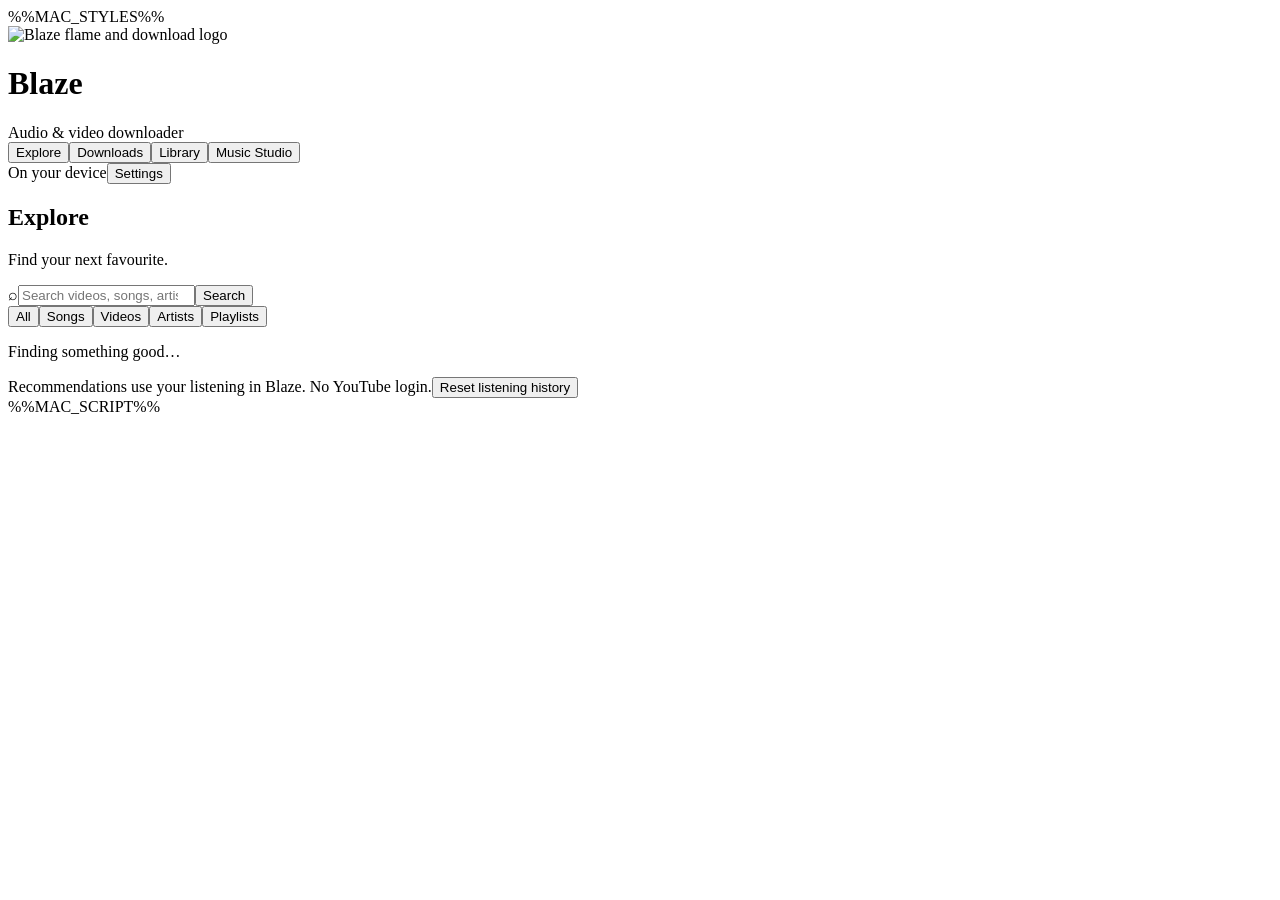
==== commit 6eee84cf: "Rebuild the Mac workspace around native navigation and persistent playback" ====
--- a/music_studio/web/index.html
+++ b/music_studio/web/index.html
@@ -1,6 +1,6 @@
 <!doctype html>
-<html lang="en" data-appearance="%%APPEARANCE%%"><head><meta charset="utf-8"><meta name="viewport" content="width=device-width,initial-scale=1">
-<meta name="blaze-token" content="%%TOKEN%%"><title>Blaze</title><link rel="stylesheet" href="/studio.css"></head>
+<html lang="en" data-appearance="%%APPEARANCE%%" data-presentation="%%PRESENTATION%%"><head><meta charset="utf-8"><meta name="viewport" content="width=device-width,initial-scale=1">
+<meta name="blaze-token" content="%%TOKEN%%"><title>Blaze</title><link rel="stylesheet" href="/studio.css">%%MAC_STYLES%%</head>
 <body><main class="studio">
 <header><div class="brand"><img class="brand-logo" src="/blaze-logo.png" alt="Blaze flame and download logo" width="52" height="52"><h1>Blaze</h1></div><span class="offline" id="section-label">Audio & video downloader</span></header>
 <nav class="app-tabs" role="tablist" aria-label="Blaze sections"><button id="tab-explore" role="tab" aria-controls="explore-panel" aria-selected="true" class="selected">Explore</button><button id="tab-downloads" role="tab" aria-controls="downloads-panel" aria-selected="false">Downloads</button><button id="tab-library" role="tab" aria-controls="library-panel" aria-selected="false">Library</button><button id="tab-studio" role="tab" aria-controls="studio-panel" aria-selected="false">Music Studio</button></nav><div class="app-utilities"><span id="device-note">On your device</span><button id="app-settings" aria-label="Open settings">Settings</button></div>
@@ -43,4 +43,4 @@
 <details id="timeline"><summary>Full chord timeline</summary><div id="timeline-rows"></div></details>
 <details><summary>Advanced settings</summary><div class="options"><label>Recognition <select id="model"><option value="powerful" selected>Advanced ensemble</option><option value="extended">Original extended model</option><option value="major_minor">Major / minor · optional</option></select></label><button id="clear-cache">Clear analysis cache</button></div><p>Uses pretrained BTC models locally. No training, account, or cloud service. Model scores are uncalibrated; check uncertain passages by ear. Clearing cached analyses keeps your saved corrections.</p></details>
 <footer id="model-info">Ready for local music analysis.</footer>
-</dialog><dialog id="edit-dialog"><form method="dialog"><h3>Correct this chord</h3><label>Chord <input id="edited-chord" placeholder="C, Am, Fmaj7, G7/B" maxlength="32" autocomplete="off"></label><p id="edit-error"></p><div class="actions"><button value="cancel">Cancel</button><button id="save-edit" class="primary" value="save">Save locally</button></div></form></dialog><div id="app-announcement" class="sr-only" role="status"></div><script src="/flow.js"></script><script src="/studio.js"></script></body></html>
+</dialog><dialog id="edit-dialog"><form method="dialog"><h3>Correct this chord</h3><label>Chord <input id="edited-chord" placeholder="C, Am, Fmaj7, G7/B" maxlength="32" autocomplete="off"></label><p id="edit-error"></p><div class="actions"><button value="cancel">Cancel</button><button id="save-edit" class="primary" value="save">Save locally</button></div></form></dialog><div id="app-announcement" class="sr-only" role="status"></div><script src="/flow.js"></script><script src="/studio.js"></script>%%MAC_SCRIPT%%</body></html>
